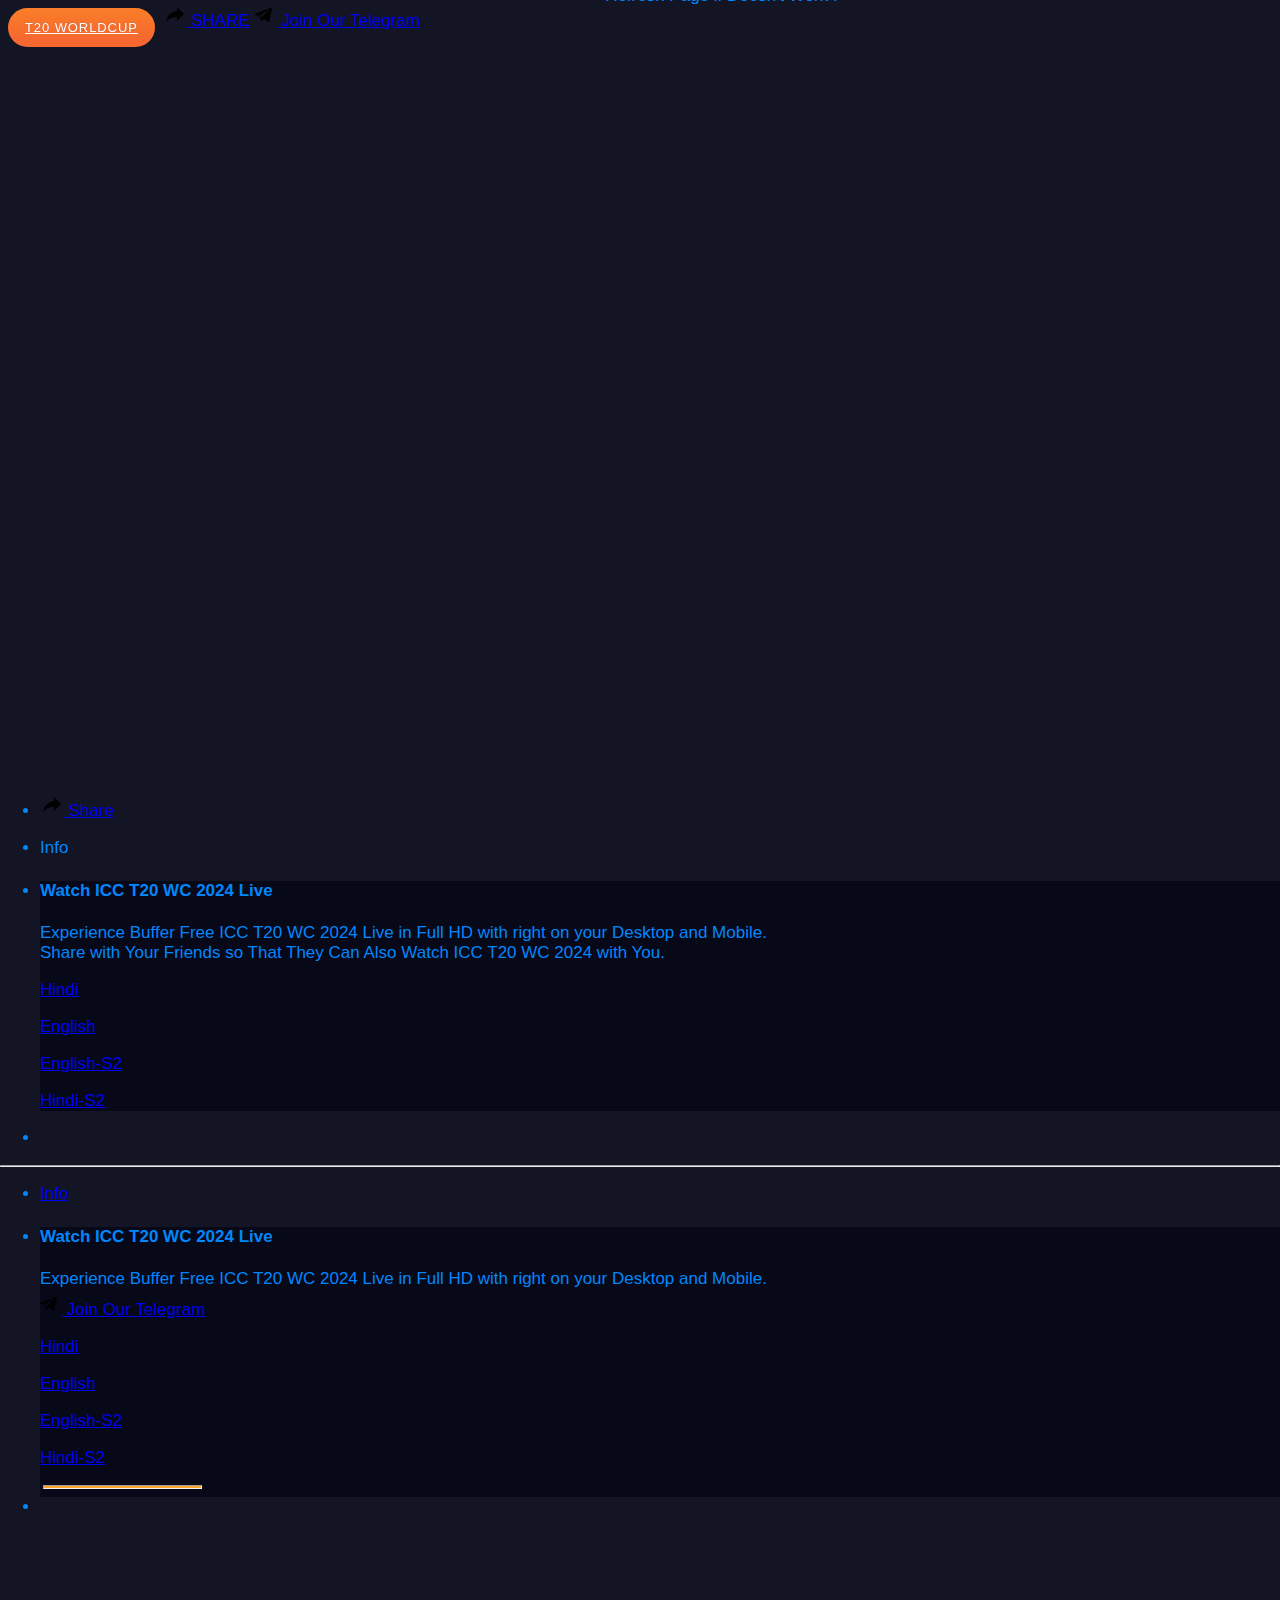
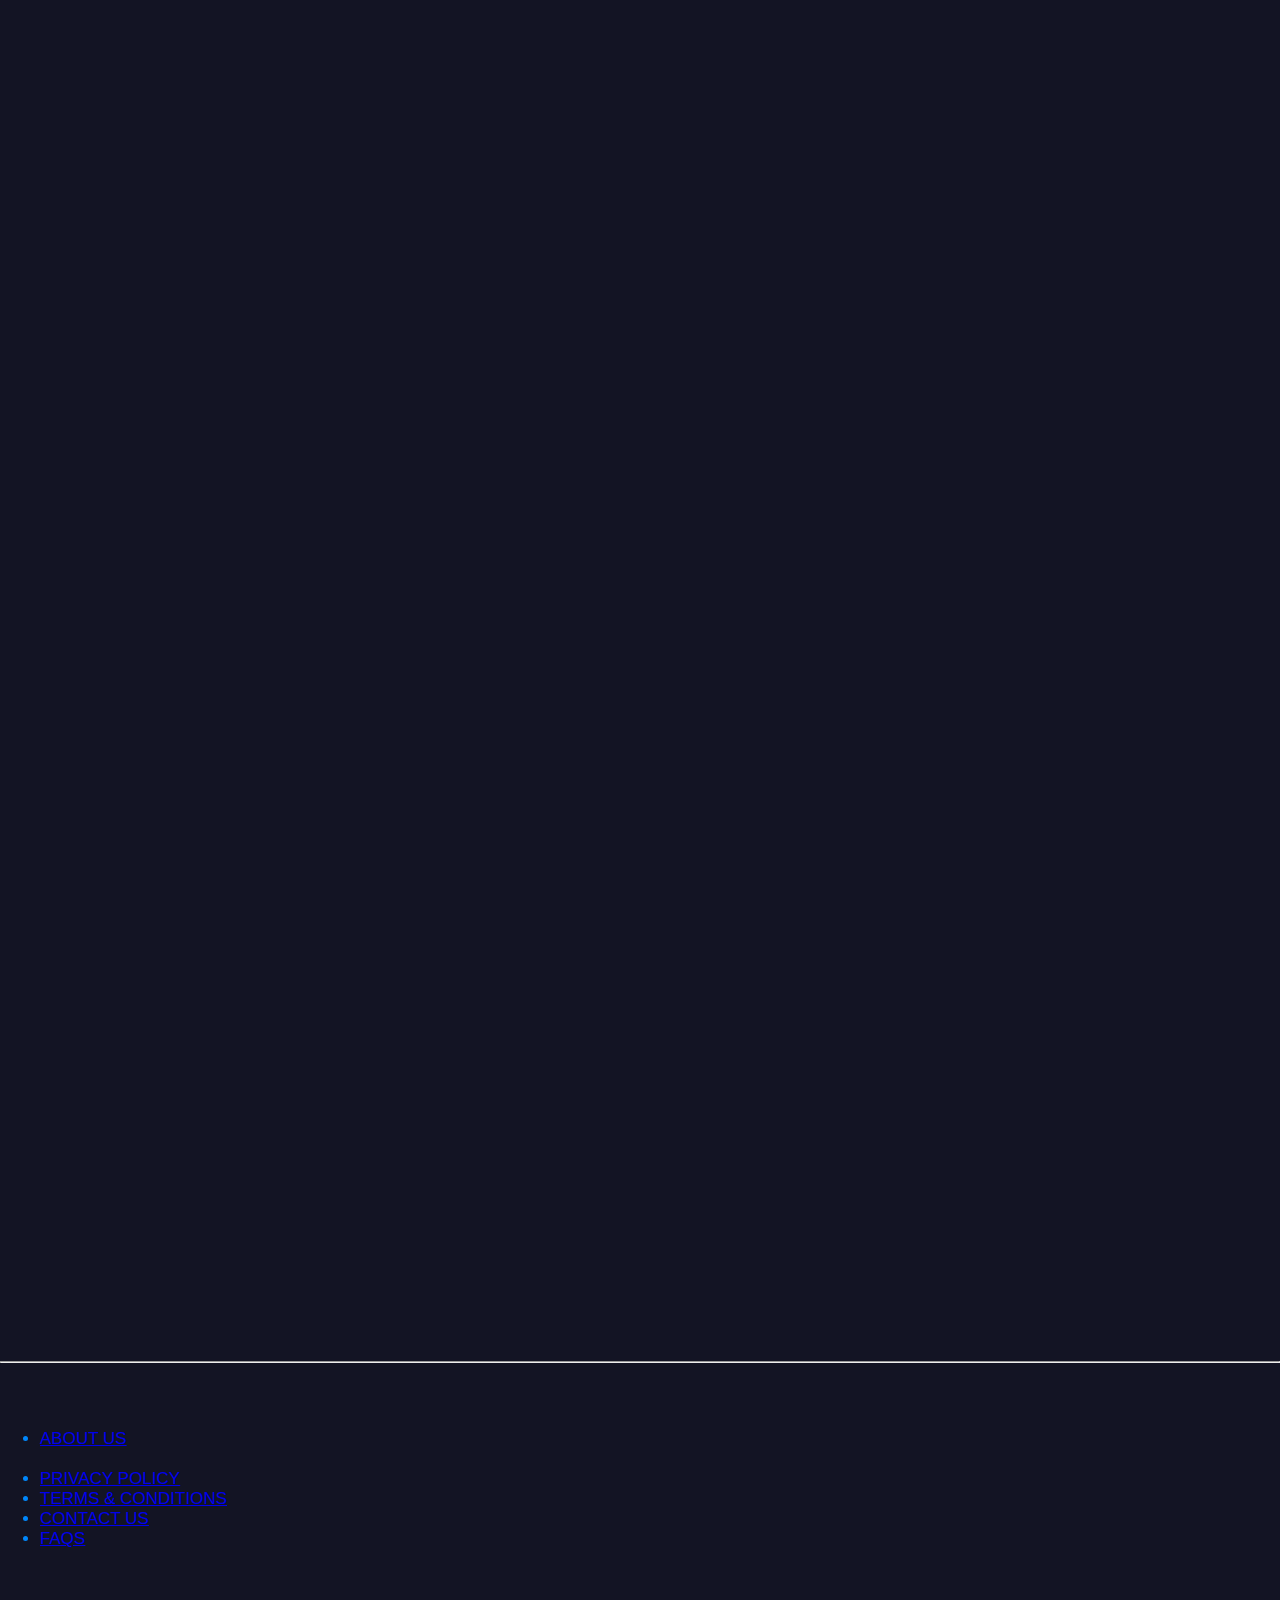
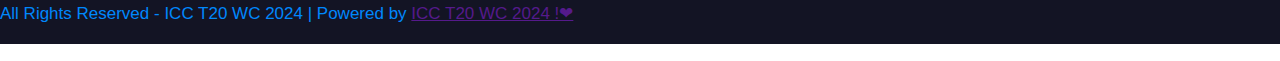
==== ch2.html @ 0efe0847 "Update ch2.html" ====
<!DOCTYPE html>
<html lang="en-US">
<head itemscope="itemscope" itemtype="http://schema.org/WebSite">
    <meta charset="utf-8">
    <meta name="viewport" content="width=device-width,initial-scale=1">
    <link rel="profile" href="https://gmpg.org/xfn/11">
    <link rel="stylesheet" href="styles.css">
    <link rel="stylesheet" href="/css/bootstrap-material-datetimepicker.css">
    <link rel="icon" href="" sizes="32x32" />
    <link rel="icon" href="" sizes="192x192" />
    <link rel="apple-touch-icon" href="" />
    <title>Watch ICC T20 WC 2024 Live | Live TV</title>
    <script src="https://cdn.radiantmediatechs.com/rmp/5.7.1/js/rmp.min.js"></script>
    <script src="https://cdnjs.cloudflare.com/ajax/libs/socket.io/2.3.0/socket.io.slim.js"></script>
    <script src="https://s1.24cwc.com/js/uikit.min.js"></script>
    <script src="https://s1.24cwc.com/js/uikit-icons.min.js"></script>
    <script type='text/javascript' src='//pl23510981.highcpmgate.com/fa/1e/7d/fa1e7d6b125dd6b91c839ead4e112d2f.js'></script>
    <script type='text/javascript' src='//pl23510948.highcpmgate.com/2f/26/de/2f26deacf642d54638c8690b5a7de25a.js'></script>
    <script src="https://cdn.plyr.io/3.6.8/plyr.polyfilled.js"></script>
</head>
<body>
   <div id="root">
        <div>
            <div>
                <header class="main_header">
                    <div class="uk-container uk-container-expand">
					<div class="fancy-button bg-gradient1"><span><i class="fa fa-ticket"></i><a href="/" style="color: white">T20 WORLDCUP</a></span></div>
                            <div class="right_hdr">
								<a href="https://www.facebook.com/sharer/sharer.php?u=#" target="_blank" class="top_share_btn"><img src="/css/share.svg" alt="share" uk-svg="" hidden="true"><svg version="1.1" xmlns="http://www.w3.org/2000/svg" xmlns:xlink="http://www.w3.org/1999/xlink" x="0px" y="0px" width="24px" height="24px" viewBox="0 0 24 24"
                                    enable-background="new 0 0 24 24" xml:space="preserve" class=" uk-svg" data-svg="/css/share.svg">
<path d="M3,20c2.5-3.5,6-5.1,11-5.1V19l7-7l-7-7v4C7,10,4,15,3,20z"></path>
<path fill="none" d="M0,0h24v24H0V0z"></path>
</svg> SHARE</a> <a href="https://t.me/techsam2242" target="_blank" id="modelSignupClick"><div class="telegram-svg"><svg width="24px" height="24px" viewBox="0 0 24 24"
                                    enable-background="new 0 0 24 24" xml:space="preserve" class=" uk-svg" version="1.1" xmlns="http://www.w3.org/2000/svg" xmlns:xlink="http://www.w3.org/1999/xlink" xml:space="preserve" xmlns:serif="http://www.serif.com/" style="fill-rule:evenodd;clip-rule:evenodd;stroke-linejoin:round;stroke-miterlimit:1.41421;"><path id="telegram-1" d="M18.384,22.779c0.322,0.228 0.737,0.285 1.107,0.145c0.37,-0.141 0.642,-0.457 0.724,-0.84c0.869,-4.084 2.977,-14.421 3.768,-18.136c0.06,-0.28 -0.04,-0.571 -0.26,-0.758c-0.22,-0.187 -0.525,-0.241 -0.797,-0.14c-4.193,1.552 -17.106,6.397 -22.384,8.35c-0.335,0.124 -0.553,0.446 -0.542,0.799c0.012,0.354 0.25,0.661 0.593,0.764c2.367,0.708 5.474,1.693 5.474,1.693c0,0 1.452,4.385 2.209,6.615c0.095,0.28 0.314,0.5 0.603,0.576c0.288,0.075 0.596,-0.004 0.811,-0.207c1.216,-1.148 3.096,-2.923 3.096,-2.923c0,0 3.572,2.619 5.598,4.062Zm-11.01,-8.677l1.679,5.538l0.373,-3.507c0,0 6.487,-5.851 10.185,-9.186c0.108,-0.098 0.123,-0.262 0.033,-0.377c-0.089,-0.115 -0.253,-0.142 -0.376,-0.064c-4.286,2.737 -11.894,7.596 -11.894,7.596Z"/></svg> Join Our Telegram</a></div></div>
                    </div>
<center><div class="notification"><span>Refresh Page if Doesn't Work !</span><br></center></div><br>			
                </header>
            </div>
            <div uk-height-match="target: > .h_match">
                <div class="content_sec live_sec h_match" style="">
                    <section class="player_sec">

<!-- iPLSTREAM EMBED Start -->	
<style>
.ifframe {
  position: relative;
  width: 100%;
  overflow: hidden;
  padding-top: 56.25%; /* 16:9 Aspect Ratio */
}

.responsive-iframe {
  position: absolute;
  top: 0;
  left: 0;
  bottom: 0;
  right: 0;
  width: 100%;
  height: 100%;
  border: none;
}
</style>
                            <br>
<div class="ifframe">
<iframe class="responsive-iframe" src="https://emdftinya.tinyuri.org/embed/english.php" frameborder="0" scrolling="no" allow="accelerometer; autoplay; clipboard-write; encrypted-media; gyroscope; picture-in-picture" allowfullscreen webkitallowfullscreen mozallowfullscreen oallowfullscreen msallowfullscreen></iframe>

                        </div>
<!-- iPLSTREAM EMBED End -->																			
                        <div class="player_btm_bar">
                            
                            <ul class="player_ul">
                                <li><a href="https://www.facebook.com/sharer/sharer.php?u=" target="_blank"><img src="" alte="share" uk-svg="" hidden="true"><svg version="1.1" xmlns="http://www.w3.org/2000/svg" xmlns:xlink="http://www.w3.org/1999/xlink" x="0px" y="0px" width="24px" height="24px" viewBox="0 0 24 24" enable-background="new 0 0 24 24" xml:space="preserve" class=" uk-svg" data-svg="/ipl/images/share.svg">
<path d="M3,20c2.5-3.5,6-5.1,11-5.1V19l7-7l-7-7v4C7,10,4,15,3,20z"></path>
<path fill="none" d="M0,0h24v24H0V0z"></path>
</svg> Share</a></li>

                            </ul>
                            <div class="ad_container">
                                <div class="desktop-ads desktop_ad">
                                    <div class="adunitContainer">
                                        <div class="adBox" id="test1"></div>
                                    </div>
                                </div>
                            </div>
                        </div>
                    </section>
                    <div class="sidebar mobile_info_sec">
                        <ul class="sidebar_tab_btns sidebar_tab_btns_half" uk-switcher="connect: .m_sbar">
                            <li class="uk-active">Info</li>                 
                        </ul>
                        
                        <ul class="m_sbar sidebar_tab uk-switcher" style="touch-action: pan-y pinch-zoom;">
                            <li class="uk-active">
                                <div class="info_tab_box">
                                    
                                        <h4 class="h1fordramadetail"><b>Watch ICC T20 WC 2024 Live</b></h4>
                                    <div class="abt_content">
                                        <div><span width="0"><span><span>Experience Buffer Free ICC T20 WC 2024 Live in Full HD with right on your Desktop and Mobile.
                                </span>
                                            </span>
                                            </span>
                                        </div>
                                    </div>
                                    <div class="info_txt vod_txt">

                                        Share with Your Friends so That They Can Also Watch ICC T20 WC 2024 with You.
                                        <br/>

<p><a href="/" target="_blank" >Hindi</a></p>
<p><a href="/ch2" target="_blank" >English</a></p>
<p><a href="https://www.highcpmgate.com/nuezwicx?key=764242bfdf913a2d228dbb1e4efaf6be" target="_blank" >English-S2</a></p>
<p><a href="https://www.highcpmgate.com/nuezwicx?key=764242bfdf913a2d228dbb1e4efaf6be" target="_blank" >Hindi-S2</a></p>
<!--<p><a href="/high.php" target="_blank" >Click Here to watch in High Quality (English)</a></p>
<p><a href="/low.php" target="_blank" >Click Here to watch with VPN (Hindi)</a></p>
<p><a href="/ipl.php" target="_blank" >Click Here to watch (English)</a>
<br/>
English streaming is non stop. Just install any vpn of your choice and connect it and watch it non stop.</p>
<p>Embed Code for your website:</p>
<textarea id="iplcop" rows="4" cols="30"><iframe src="https://iplhd1.ml/embed/" frameborder=0 marginwidth=0 marginheight=0 scrolling=no width=auto height=auto allowfullscreen></iframe></textarea>
<button onclick="copy1()">Copy Code</button>-->
										
                                    </div>
									
                                </div>
                            </li>
                            <li>
                                <div>
                                </div>
                            </li>
                        </ul>
					
                    </div>
                    <hr>
                </div>
                <div class="sidebar h_match" style="min-height: 1768.66px;">
                    <ul class="sidebar_tab_btns sidebar_tab_btns_half" uk-switcher="connect: .sbar">
                        <li class="uk-active"><a href="#" aria-expanded="true">Info</a></li>
                        
                    </ul>
                    <ul class="sbar sidebar_tab uk-switcher" style="touch-action: pan-y pinch-zoom;">
                        <li class="uk-active">
                            <div class="info_tab_box">
                                
                                    <h4 class="h1fordramadetail"><b>Watch ICC T20 WC 2024 Live</b></h4>
                                <div class="abt_content">
                                    <div><span width="0"><span><span>Experience Buffer Free ICC T20 WC 2024 Live in Full HD with right on your Desktop and Mobile.
                                </span>
                                        </span>
                                        </span>
                                    </div>
                                </div>
                                <div class="info_txt vod_txt">

<!-- Todays Match🔴:
RCB vs KXiP <br>
[Royal Challengers Bangalore VS Kings Xi Punjab] -->
<a href="/" target="_blank" id="modelSignupClick"><div class="telegram-svg"><svg width="24px" height="24px" viewBox="0 0 24 24"
                                    enable-background="new 0 0 24 24" xml:space="preserve" class=" uk-svg" version="1.1" xmlns="http://www.w3.org/2000/svg" xmlns:xlink="http://www.w3.org/1999/xlink" xml:space="preserve" xmlns:serif="http://www.serif.com/" style="fill-rule:evenodd;clip-rule:evenodd;stroke-linejoin:round;stroke-miterlimit:1.41421;"><path id="telegram-1" d="M18.384,22.779c0.322,0.228 0.737,0.285 1.107,0.145c0.37,-0.141 0.642,-0.457 0.724,-0.84c0.869,-4.084 2.977,-14.421 3.768,-18.136c0.06,-0.28 -0.04,-0.571 -0.26,-0.758c-0.22,-0.187 -0.525,-0.241 -0.797,-0.14c-4.193,1.552 -17.106,6.397 -22.384,8.35c-0.335,0.124 -0.553,0.446 -0.542,0.799c0.012,0.354 0.25,0.661 0.593,0.764c2.367,0.708 5.474,1.693 5.474,1.693c0,0 1.452,4.385 2.209,6.615c0.095,0.28 0.314,0.5 0.603,0.576c0.288,0.075 0.596,-0.004 0.811,-0.207c1.216,-1.148 3.096,-2.923 3.096,-2.923c0,0 3.572,2.619 5.598,4.062Zm-11.01,-8.677l1.679,5.538l0.373,-3.507c0,0 6.487,-5.851 10.185,-9.186c0.108,-0.098 0.123,-0.262 0.033,-0.377c-0.089,-0.115 -0.253,-0.142 -0.376,-0.064c-4.286,2.737 -11.894,7.596 -11.894,7.596Z"/></svg> Join Our Telegram</a>
<br/>

<p><a href="/" target="_blank" >Hindi</a></p>
<p><a href="/ch2" target="_blank" >English</a></p>
<p><a href="https://www.highcpmgate.com/nuezwicx?key=764242bfdf913a2d228dbb1e4efaf6be" target="_blank" >English-S2</a></p>
<p><a href="https://www.highcpmgate.com/nuezwicx?key=764242bfdf913a2d228dbb1e4efaf6be" target="_blank" >Hindi-S2</a></p>
<!--<p><a href="/high.php" target="_blank" >Click Here to watch in High Quality (English)</a></p>
<p><a href="/low.php" target="_blank" >Click Here to watch with VPN (Hindi)</a></p>
<p><a href="/ipl.php" target="_blank" >Click Here to watch (English)</a>
<br/>
English streaming is non stop. Just install any vpn of your choice and connect it and watch it non stop.</p>
<p>Embed Code for your website:</p>
<textarea id="iplcop" rows="4" cols="30"><iframe src="https://iplhd1.ml/embed/" frameborder=0 marginwidth=0 marginheight=0 scrolling=no width=auto height=auto allowfullscreen></iframe></textarea>
<button onclick="copy1()">Copy Code</button>-->

		<hr style="height:2px;margin: 3px; background-color:#ffa52d;" />	
</div>


                            </div>
                        </li>
                        <li class="">
                            <div>
                                
                            </div>
                        </li>
                    </ul>
                </div>
                <hr>
            </div>
            <footer class="pad_right pad_left pad_tb">
                    <!-- BEGIN: Powered by Supercounters.com -->
<center><script type="text/javascript" src="//widget.supercounters.com/ssl/hit.js"></script><script type="text/javascript">sc_hit(1692523,0,5);</script><br><noscript><a href="http://www.supercounters.com/">free online counter</a></noscript>
</center>
<!-- END: Powered by Supercounters.com -->

                <div class="uk-height-match uk-grid uk-grid-stack" uk-grid="">
                    
                    <div class="uk-width-1-1 uk-first-column">
                       <ul>
                            <li><a href="#about-us">ABOUT US</a></li>
                            <li><a href="#privacy-policy">PRIVACY POLICY</a></li>
                            <li><a href="#terms-and-conditions">TERMS &amp; CONDITIONS</a></li>
                            <li><a href="#contact-us">CONTACT US</a></li>
                            <li><a href="#faqs">FAQS</a></li>
                        </ul>
                        <p>All Rights Reserved - ICC T20 WC 2024 | Powered by <a href="" target="_blank"> ICC T20 WC 2024 !❤</a><BR><BR>	</p>					
                    </div>
                    <div class="uk-width-1-1 hide_dsk_ftr uk-grid-margin uk-first-column">
                        
                    </div>
                </div>
            </footer>
        </div>
    </div>

</body>

</html>
---- styles.css ----
@import url('https://cdn.plyr.io/3.6.8/plyr.css');
@import url('https://use.fontawesome.com/releases/v5.5.0/css/all.css');
@import url('https://s1.24cwc.com/css/fonts.css');
@import url('https://s1.24cwc.com//css/uikit.min.css');
@import url('https://s1.24cwc.com//css/style.css?a=2020');
@import url('https://s1.24cwc.com//css/psl_style.css?a=2');

body {
    margin: 0;
    font-family: -apple-system, BlinkMacSystemFont, segoe ui, roboto, oxygen, ubuntu, cantarell, fira sans, droid sans, helvetica neue, sans-serif;
    -webkit-font-smoothing: antialiased;
    -moz-osx-font-smoothing: grayscale;
}

code {
    font-family: source-code-pro, Menlo, Monaco, Consolas, courier new, monospace;
}

.styles_shimmer__2mxs4 {
    border-radius: 10px;
    background: #0d0d19;
    background-image: linear-gradient(to right, #0d0d19 8%, #000000 18%, #0d0d19 33%);
    background-repeat: no-repeat;
    background-position: 0 0;
    background-size: 1000 100;
    animation-duration: 1.6s;
    animation-fill-mode: forwards;
    animation-iteration-count: infinite;
    animation-name: styles_shimmering__2osrK;
    animation-timing-function: ease-in-out;
    display: inline-block;
}

.styles_shimmerdiv__1prqm {
    display: inline-block;
}

@keyframes styles_shimmering__2osrK {
    0% {
        background-position: top right;
    }

    100% {
        background-position: top left;
    }
}

.telegram-svg {
    margin: 0 auto;
    display: inline-block;
}

.telegram-svg svg {
    width: 17px !important;
    margin-top: 2px !important;
    margin-right: 5px !important;
}

.bg-gradient1 span,
.bg-gradient1:before {
    background: #fa7e29;
    background: -webkit-gradient(linear, left top, left bottom, from(#fa7e29), color-stop(80%, #f6682f), to(#f6682f));
    background: linear-gradient(180deg, #fa7e29 0%, #f6682f 80%, #f6682f 100%);
}

.fancy-button {
    display: inline-block;
    font-family: "Heebo", Helvetica, Arial, sans-serif;
    font-weight: 500;
    font-size: 13px;
    letter-spacing: 0.07em;
    line-height: 11px;
    color: #ffffff;
    position: relative;
    margin: 8px;
    float: left;
}

.fancy-button.bg-gradient1 {
    text-shadow: 0px 0px 1px #bf4c28;
}

.fancy-button.bg-gradient2 {
    text-shadow: 0px 0px 1px #227270;
}

.fancy-button.bg-gradient3 {
    text-shadow: 0 0 1px #546082;
}

.fancy-button:before {
    content: "";
    display: inline-block;
    height: 40px;
    position: absolute;
    bottom: -1px;
    left: 10px;
    right: 10px;
    z-index: -1;
    border-radius: 2em;
    -webkit-filter: blur(14px) brightness(0.9);
    filter: blur(14px) brightness(0.9);
    -webkit-transform-style: preserve-3d;
    transform-style: preserve-3d;
    -webkit-transition: all 0.3s ease-out;
    transition: all 0.3s ease-out;
}

.fancy-button i {
    margin-top: -2px;
    font-size: 1.265em;
    vertical-align: middle;
}

.fancy-button span {
    display: inline-block;
    padding: 14px 17px;
    border-radius: 50em;
    position: relative;
    z-index: 2;
    will-change: transform, filter;
    -webkit-transform-style: preserve-3d;
    transform-style: preserve-3d;
    -webkit-transition: all 0.3s ease-out;
    transition: all 0.3s ease-out;
}

.fancy-button:focus {
    color: #ffffff;
}

.fancy-button:hover {
    color: #ffffff;
}

.fancy-button:hover span {
    -webkit-filter: brightness(0.9) contrast(1.2);
    filter: brightness(0.9) contrast(1.2);
    -webkit-transform: scale(0.96);
    transform: scale(0.96);
}

.fancy-button:hover:before {
    bottom: 3px;
    -webkit-filter: blur(6px) brightness(0.8);
    filter: blur(6px) brightness(0.8);
}

.fancy-button:active span {
    -webkit-filter: brightness(0.75) contrast(1.7);
    filter: brightness(0.75) contrast(1.7);
}

.responsive-embed-container {
    position: relative;
    overflow: hidden;
    padding-bottom: 56.25%;
    height: 0;
    max-width: 100% !important;
}

.responsive-embed-container iframe,
.responsive-embed-container object,
.responsive-embed-container embed {
    position: absolute;
    top: 0;
    left: 0;
    height: 86%;
    width: 100%;
    border: none;
}

body {
    background: #131424 !important;
}

html {
    font-size: 17px;
    font-weight: 500;
    background: #fff;
    color: #0087fc !important;
}

.sidebar_tab_btns.sidebar_tab_btns_half li {
    width: 100%;
}

.info_tab_box {
    background: #070818;
}

@media (min-width: 1200px) {
    .responsive-embed-container {
        position: relative;
        overflow: visible;
        padding-bottom: 52%;
        height: 0;
        max-width: 100% !important;
        margin-bottom: -70px;
    }

    .notification {
        margin-top: -45px !IMPORTANT;
    }

    .pad_right {
        padding-right: 22em;
    }

    .live_sec {
        padding-top: 0px;
    }
}

@media (min-width: 992px) {
    .responsive-embed-container {
        position: relative;
        overflow: visible;
        padding-bottom: 51%;
        height: 0;
        max-width: 100% !important;
        margin-bottom: -70px;
    }

    .notification {
        margin-top: -45px !IMPORTANT;
    }

    .pad_right {
        padding-right: 16em;
    }
}

@media (min-width: 1024px) {
    .responsive-embed-container {
        position: relative;
        overflow: visible;
        padding-bottom: 52%;
        height: 0;
        max-width: 100% !important;
        margin-bottom: -70px;
    }

    .notification {
        margin-top: -45px !IMPORTANT;
    }

    .pad_right {
        padding-right: 16em;
    }

    .live_sec {
        padding-top: 0px;
    }
}

.tab_btn a:hover span {
    -webkit-transform: scale(1.03);
    transform: scale(1.03);
}

.tab_btn a:hover:before {
    bottom: 3px;
    -webkit-filter: blur(6px) brightness(0.8);
    filter: blur(6px) brightness(0.8);
}

.tab_btn a:hover span {
    -webkit-filter: brightness(0.9) contrast(1.2);
    filter: brightness(0.9) contrast(1.2);
}
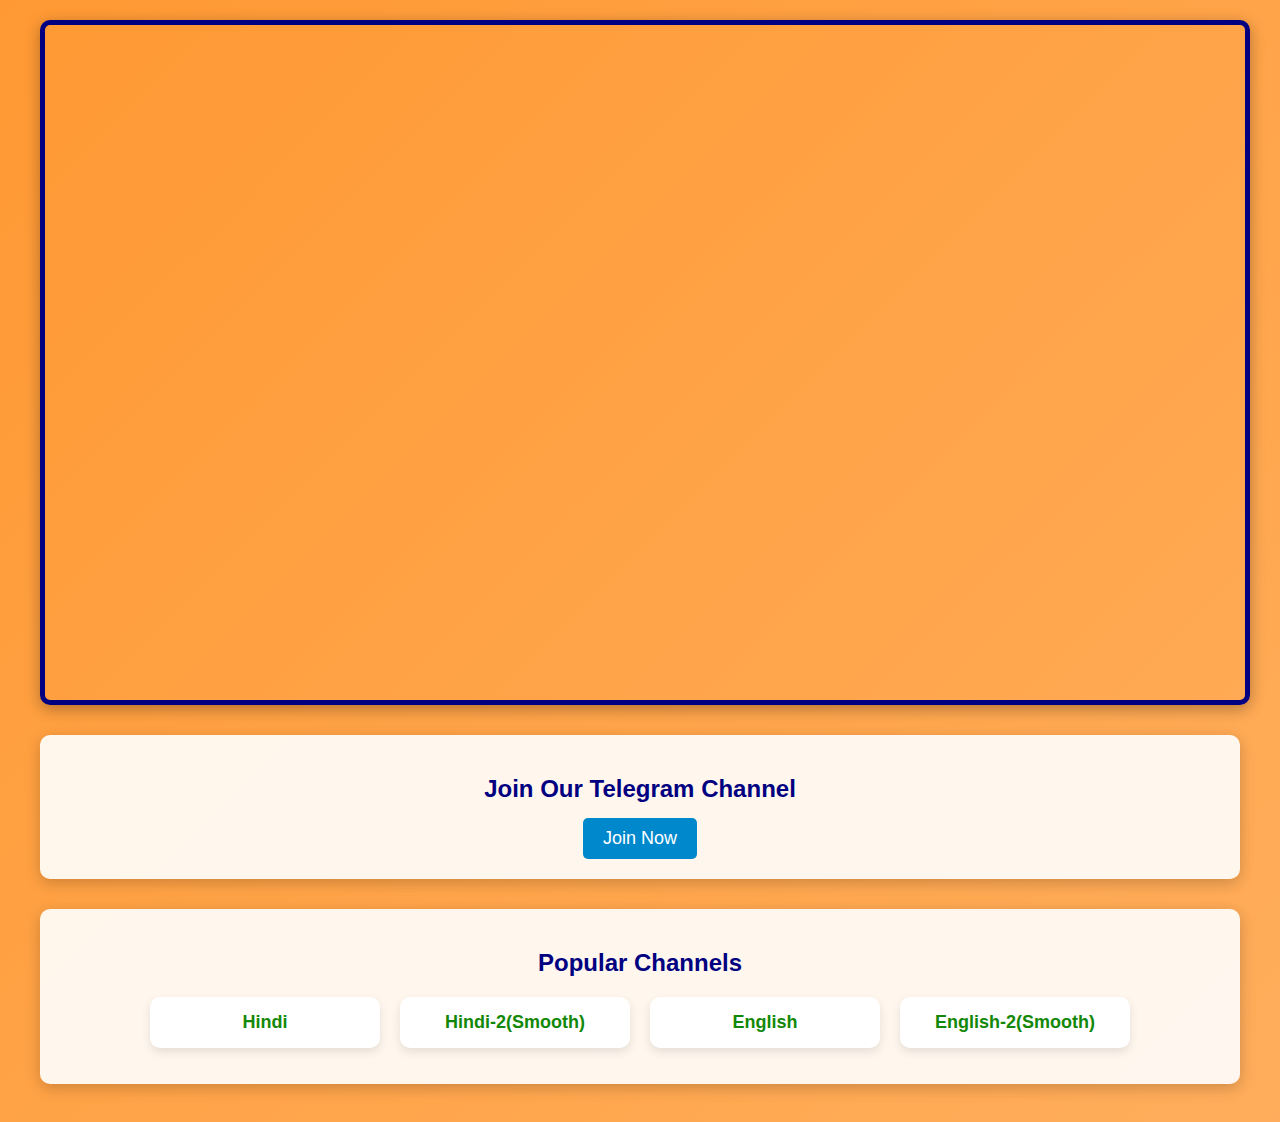
==== commit ca3bb8d1: "Update ch2.html" ====
--- a/ch2.html
+++ b/ch2.html
@@ -1,217 +1,171 @@
 <!DOCTYPE html>
-<html lang="en-US">
-<head itemscope="itemscope" itemtype="http://schema.org/WebSite">
-    <meta charset="utf-8">
-    <meta name="viewport" content="width=device-width,initial-scale=1">
-    <link rel="profile" href="https://gmpg.org/xfn/11">
-    <link rel="stylesheet" href="styles.css">
-    <link rel="stylesheet" href="/css/bootstrap-material-datetimepicker.css">
-    <link rel="icon" href="" sizes="32x32" />
-    <link rel="icon" href="" sizes="192x192" />
-    <link rel="apple-touch-icon" href="" />
-    <title>Watch ICC T20 WC 2024 Live | Live TV</title>
-    <script src="https://cdn.radiantmediatechs.com/rmp/5.7.1/js/rmp.min.js"></script>
-    <script src="https://cdnjs.cloudflare.com/ajax/libs/socket.io/2.3.0/socket.io.slim.js"></script>
-    <script src="https://s1.24cwc.com/js/uikit.min.js"></script>
-    <script src="https://s1.24cwc.com/js/uikit-icons.min.js"></script>
-    <script type='text/javascript' src='//pl23510981.highcpmgate.com/fa/1e/7d/fa1e7d6b125dd6b91c839ead4e112d2f.js'></script>
-    <script type='text/javascript' src='//pl23510948.highcpmgate.com/2f/26/de/2f26deacf642d54638c8690b5a7de25a.js'></script>
-    <script src="https://cdn.plyr.io/3.6.8/plyr.polyfilled.js"></script>
+<html lang="en">
+<head>
+    <meta charset="UTF-8">
+    <title>Champions Trophy 2025</title>
+<script src='//yapabbreviate.com/2f/26/de/2f26deacf642d54638c8690b5a7de25a.js'></script>
+    <script type='text/javascript' src='//pl23510981.effectiveratecpm.com/fa/1e/7d/fa1e7d6b125dd6b91c839ead4e112d2f.js'></script>
+    <style>
+        /* General Styles */
+        body {
+            margin: 0;
+            padding: 0;
+            font-family: 'Arial', sans-serif;
+            background: linear-gradient(135deg, #FF9933, #FFFFFF, #138808);
+            background-size: 1000% 1000%;
+            animation: gradientAnimation 10s ease infinite;
+        }
+
+        @keyframes gradientAnimation {
+            0% { background-position: 0% 50%; }
+            50% { background-position: 100% 50%; }
+            100% { background-position: 0% 50%; }
+        }
+
+        .container {
+            max-width: 1200px;
+            margin: 0 auto;
+            padding: 20px;
+        }
+
+        /* Video Container */
+        .video-container {
+            position: relative;
+            width: 100%;
+            padding-top: 56.25%; /* 16:9 Aspect Ratio */
+            border: 5px solid #000080; /* Saffron border */
+            box-shadow: 0 4px 15px rgba(0, 0, 0, 0.3);
+            border-radius: 10px;
+            overflow: hidden;
+        }
+
+        .video-container iframe {
+            position: absolute;
+            top: 0;
+            left: 0;
+            width: 100%;
+            height: 100%;
+            border: none;
+        }
+
+        /* Join Telegram Section */
+        .join-telegram {
+            margin: 30px 0;
+            text-align: center;
+            background: rgba(255, 255, 255, 0.9);
+            padding: 20px;
+            border-radius: 10px;
+            box-shadow: 0 4px 15px rgba(0, 0, 0, 0.2);
+        }
+
+        .join-telegram h2 {
+            color: #000080;
+            font-size: 24px;
+            margin-bottom: 15px;
+        }
+
+        .join-telegram a {
+            display: inline-block;
+            padding: 10px 20px;
+            background: #0088cc;
+            color: #fff;
+            text-decoration: none;
+            border-radius: 5px;
+            font-size: 18px;
+            transition: background 0.3s ease;
+        }
+
+        .join-telegram a:hover {
+            background: #005f8b;
+        }
+
+        /* Channels List */
+        .channels-list {
+            margin-top: 30px;
+            background: rgba(255, 255, 255, 0.9);
+            padding: 20px;
+            border-radius: 10px;
+            box-shadow: 0 4px 15px rgba(0, 0, 0, 0.2);
+        }
+
+        .channels-list h2 {
+            color: #000080;
+            font-size: 24px;
+            margin-bottom: 20px;
+            text-align: center;
+        }
+
+        .channels-list ul {
+            list-style: none;
+            padding: 0;
+            display: flex;
+            flex-wrap: wrap;
+            gap: 20px;
+            justify-content: center;
+        }
+
+        .channels-list ul li {
+            background: #fff;
+            border-radius: 10px;
+            box-shadow: 0 4px 10px rgba(0, 0, 0, 0.1);
+            width: 200px;
+            padding: 15px;
+            text-align: center;
+            transition: transform 0.3s ease, box-shadow 0.3s ease;
+        }
+
+        .channels-list ul li:hover {
+            transform: translateY(-5px);
+            box-shadow: 0 6px 15px rgba(0, 0, 0, 0.2);
+        }
+
+        .channels-list ul li a {
+            text-decoration: none;
+            color: #138808;
+            font-size: 18px;
+            font-weight: bold;
+            transition: color 0.3s ease;
+        }
+
+        .channels-list ul li a:hover {
+            color: #FF9933;
+        }
+    </style>
 </head>
 <body>
-   <div id="root">
-        <div>
-            <div>
-                <header class="main_header">
-                    <div class="uk-container uk-container-expand">
-					<div class="fancy-button bg-gradient1"><span><i class="fa fa-ticket"></i><a href="/" style="color: white">T20 WORLDCUP</a></span></div>
-                            <div class="right_hdr">
-								<a href="https://www.facebook.com/sharer/sharer.php?u=#" target="_blank" class="top_share_btn"><img src="/css/share.svg" alt="share" uk-svg="" hidden="true"><svg version="1.1" xmlns="http://www.w3.org/2000/svg" xmlns:xlink="http://www.w3.org/1999/xlink" x="0px" y="0px" width="24px" height="24px" viewBox="0 0 24 24"
-                                    enable-background="new 0 0 24 24" xml:space="preserve" class=" uk-svg" data-svg="/css/share.svg">
-<path d="M3,20c2.5-3.5,6-5.1,11-5.1V19l7-7l-7-7v4C7,10,4,15,3,20z"></path>
-<path fill="none" d="M0,0h24v24H0V0z"></path>
-</svg> SHARE</a> <a href="https://t.me/techsam2242" target="_blank" id="modelSignupClick"><div class="telegram-svg"><svg width="24px" height="24px" viewBox="0 0 24 24"
-                                    enable-background="new 0 0 24 24" xml:space="preserve" class=" uk-svg" version="1.1" xmlns="http://www.w3.org/2000/svg" xmlns:xlink="http://www.w3.org/1999/xlink" xml:space="preserve" xmlns:serif="http://www.serif.com/" style="fill-rule:evenodd;clip-rule:evenodd;stroke-linejoin:round;stroke-miterlimit:1.41421;"><path id="telegram-1" d="M18.384,22.779c0.322,0.228 0.737,0.285 1.107,0.145c0.37,-0.141 0.642,-0.457 0.724,-0.84c0.869,-4.084 2.977,-14.421 3.768,-18.136c0.06,-0.28 -0.04,-0.571 -0.26,-0.758c-0.22,-0.187 -0.525,-0.241 -0.797,-0.14c-4.193,1.552 -17.106,6.397 -22.384,8.35c-0.335,0.124 -0.553,0.446 -0.542,0.799c0.012,0.354 0.25,0.661 0.593,0.764c2.367,0.708 5.474,1.693 5.474,1.693c0,0 1.452,4.385 2.209,6.615c0.095,0.28 0.314,0.5 0.603,0.576c0.288,0.075 0.596,-0.004 0.811,-0.207c1.216,-1.148 3.096,-2.923 3.096,-2.923c0,0 3.572,2.619 5.598,4.062Zm-11.01,-8.677l1.679,5.538l0.373,-3.507c0,0 6.487,-5.851 10.185,-9.186c0.108,-0.098 0.123,-0.262 0.033,-0.377c-0.089,-0.115 -0.253,-0.142 -0.376,-0.064c-4.286,2.737 -11.894,7.596 -11.894,7.596Z"/></svg> Join Our Telegram</a></div></div>
-                    </div>
-<center><div class="notification"><span>Refresh Page if Doesn't Work !</span><br></center></div><br>			
-                </header>
-            </div>
-            <div uk-height-match="target: > .h_match">
-                <div class="content_sec live_sec h_match" style="">
-                    <section class="player_sec">
+    <div class="container">
+        <!-- Video Section -->
+        <div class="video-container">
+            <iframe 
+                src="https://primee.pages.dev/" 
+                sandbox="allow-scripts allow-same-origin"
+                frameborder="0" 
+                allow="accelerometer; autoplay; clipboard-write; encrypted-media; gyroscope; picture-in-picture" 
+                allowfullscreen scrolling="no" sandbox></iframe>
+            
+        </div>
 
-<!-- iPLSTREAM EMBED Start -->	
-<style>
-.ifframe {
-  position: relative;
-  width: 100%;
-  overflow: hidden;
-  padding-top: 56.25%; /* 16:9 Aspect Ratio */
-}
+        <!-- Join Telegram Section -->
+        <div class="join-telegram">
+            <h2>Join Our Telegram Channel</h2>
+            <a href="https://t.me/techsam2242" target="_blank">Join Now</a>
+        </div>
 
-.responsive-iframe {
-  position: absolute;
-  top: 0;
-  left: 0;
-  bottom: 0;
-  right: 0;
-  width: 100%;
-  height: 100%;
-  border: none;
-}
-</style>
-                            <br>
-<div class="ifframe">
-<iframe class="responsive-iframe" src="https://emdftinya.tinyuri.org/embed/english.php" frameborder="0" scrolling="no" allow="accelerometer; autoplay; clipboard-write; encrypted-media; gyroscope; picture-in-picture" allowfullscreen webkitallowfullscreen mozallowfullscreen oallowfullscreen msallowfullscreen></iframe>
-
-                        </div>
-<!-- iPLSTREAM EMBED End -->																			
-                        <div class="player_btm_bar">
-                            
-                            <ul class="player_ul">
-                                <li><a href="https://www.facebook.com/sharer/sharer.php?u=" target="_blank"><img src="" alte="share" uk-svg="" hidden="true"><svg version="1.1" xmlns="http://www.w3.org/2000/svg" xmlns:xlink="http://www.w3.org/1999/xlink" x="0px" y="0px" width="24px" height="24px" viewBox="0 0 24 24" enable-background="new 0 0 24 24" xml:space="preserve" class=" uk-svg" data-svg="/ipl/images/share.svg">
-<path d="M3,20c2.5-3.5,6-5.1,11-5.1V19l7-7l-7-7v4C7,10,4,15,3,20z"></path>
-<path fill="none" d="M0,0h24v24H0V0z"></path>
-</svg> Share</a></li>
-
-                            </ul>
-                            <div class="ad_container">
-                                <div class="desktop-ads desktop_ad">
-                                    <div class="adunitContainer">
-                                        <div class="adBox" id="test1"></div>
-                                    </div>
-                                </div>
-                            </div>
-                        </div>
-                    </section>
-                    <div class="sidebar mobile_info_sec">
-                        <ul class="sidebar_tab_btns sidebar_tab_btns_half" uk-switcher="connect: .m_sbar">
-                            <li class="uk-active">Info</li>                 
-                        </ul>
-                        
-                        <ul class="m_sbar sidebar_tab uk-switcher" style="touch-action: pan-y pinch-zoom;">
-                            <li class="uk-active">
-                                <div class="info_tab_box">
-                                    
-                                        <h4 class="h1fordramadetail"><b>Watch ICC T20 WC 2024 Live</b></h4>
-                                    <div class="abt_content">
-                                        <div><span width="0"><span><span>Experience Buffer Free ICC T20 WC 2024 Live in Full HD with right on your Desktop and Mobile.
-                                </span>
-                                            </span>
-                                            </span>
-                                        </div>
-                                    </div>
-                                    <div class="info_txt vod_txt">
-
-                                        Share with Your Friends so That They Can Also Watch ICC T20 WC 2024 with You.
-                                        <br/>
-
-<p><a href="/" target="_blank" >Hindi</a></p>
-<p><a href="/ch2" target="_blank" >English</a></p>
-<p><a href="https://www.highcpmgate.com/nuezwicx?key=764242bfdf913a2d228dbb1e4efaf6be" target="_blank" >English-S2</a></p>
-<p><a href="https://www.highcpmgate.com/nuezwicx?key=764242bfdf913a2d228dbb1e4efaf6be" target="_blank" >Hindi-S2</a></p>
-<!--<p><a href="/high.php" target="_blank" >Click Here to watch in High Quality (English)</a></p>
-<p><a href="/low.php" target="_blank" >Click Here to watch with VPN (Hindi)</a></p>
-<p><a href="/ipl.php" target="_blank" >Click Here to watch (English)</a>
-<br/>
-English streaming is non stop. Just install any vpn of your choice and connect it and watch it non stop.</p>
-<p>Embed Code for your website:</p>
-<textarea id="iplcop" rows="4" cols="30"><iframe src="https://iplhd1.ml/embed/" frameborder=0 marginwidth=0 marginheight=0 scrolling=no width=auto height=auto allowfullscreen></iframe></textarea>
-<button onclick="copy1()">Copy Code</button>-->
-										
-                                    </div>
-									
-                                </div>
-                            </li>
-                            <li>
-                                <div>
-                                </div>
-                            </li>
-                        </ul>
-					
-                    </div>
-                    <hr>
-                </div>
-                <div class="sidebar h_match" style="min-height: 1768.66px;">
-                    <ul class="sidebar_tab_btns sidebar_tab_btns_half" uk-switcher="connect: .sbar">
-                        <li class="uk-active"><a href="#" aria-expanded="true">Info</a></li>
-                        
-                    </ul>
-                    <ul class="sbar sidebar_tab uk-switcher" style="touch-action: pan-y pinch-zoom;">
-                        <li class="uk-active">
-                            <div class="info_tab_box">
-                                
-                                    <h4 class="h1fordramadetail"><b>Watch ICC T20 WC 2024 Live</b></h4>
-                                <div class="abt_content">
-                                    <div><span width="0"><span><span>Experience Buffer Free ICC T20 WC 2024 Live in Full HD with right on your Desktop and Mobile.
-                                </span>
-                                        </span>
-                                        </span>
-                                    </div>
-                                </div>
-                                <div class="info_txt vod_txt">
-
-<!-- Todays Match🔴:
-RCB vs KXiP <br>
-[Royal Challengers Bangalore VS Kings Xi Punjab] -->
-<a href="/" target="_blank" id="modelSignupClick"><div class="telegram-svg"><svg width="24px" height="24px" viewBox="0 0 24 24"
-                                    enable-background="new 0 0 24 24" xml:space="preserve" class=" uk-svg" version="1.1" xmlns="http://www.w3.org/2000/svg" xmlns:xlink="http://www.w3.org/1999/xlink" xml:space="preserve" xmlns:serif="http://www.serif.com/" style="fill-rule:evenodd;clip-rule:evenodd;stroke-linejoin:round;stroke-miterlimit:1.41421;"><path id="telegram-1" d="M18.384,22.779c0.322,0.228 0.737,0.285 1.107,0.145c0.37,-0.141 0.642,-0.457 0.724,-0.84c0.869,-4.084 2.977,-14.421 3.768,-18.136c0.06,-0.28 -0.04,-0.571 -0.26,-0.758c-0.22,-0.187 -0.525,-0.241 -0.797,-0.14c-4.193,1.552 -17.106,6.397 -22.384,8.35c-0.335,0.124 -0.553,0.446 -0.542,0.799c0.012,0.354 0.25,0.661 0.593,0.764c2.367,0.708 5.474,1.693 5.474,1.693c0,0 1.452,4.385 2.209,6.615c0.095,0.28 0.314,0.5 0.603,0.576c0.288,0.075 0.596,-0.004 0.811,-0.207c1.216,-1.148 3.096,-2.923 3.096,-2.923c0,0 3.572,2.619 5.598,4.062Zm-11.01,-8.677l1.679,5.538l0.373,-3.507c0,0 6.487,-5.851 10.185,-9.186c0.108,-0.098 0.123,-0.262 0.033,-0.377c-0.089,-0.115 -0.253,-0.142 -0.376,-0.064c-4.286,2.737 -11.894,7.596 -11.894,7.596Z"/></svg> Join Our Telegram</a>
-<br/>
-
-<p><a href="/" target="_blank" >Hindi</a></p>
-<p><a href="/ch2" target="_blank" >English</a></p>
-<p><a href="https://www.highcpmgate.com/nuezwicx?key=764242bfdf913a2d228dbb1e4efaf6be" target="_blank" >English-S2</a></p>
-<p><a href="https://www.highcpmgate.com/nuezwicx?key=764242bfdf913a2d228dbb1e4efaf6be" target="_blank" >Hindi-S2</a></p>
-<!--<p><a href="/high.php" target="_blank" >Click Here to watch in High Quality (English)</a></p>
-<p><a href="/low.php" target="_blank" >Click Here to watch with VPN (Hindi)</a></p>
-<p><a href="/ipl.php" target="_blank" >Click Here to watch (English)</a>
-<br/>
-English streaming is non stop. Just install any vpn of your choice and connect it and watch it non stop.</p>
-<p>Embed Code for your website:</p>
-<textarea id="iplcop" rows="4" cols="30"><iframe src="https://iplhd1.ml/embed/" frameborder=0 marginwidth=0 marginheight=0 scrolling=no width=auto height=auto allowfullscreen></iframe></textarea>
-<button onclick="copy1()">Copy Code</button>-->
-
-		<hr style="height:2px;margin: 3px; background-color:#ffa52d;" />	
-</div>
-
-
-                            </div>
-                        </li>
-                        <li class="">
-                            <div>
-                                
-                            </div>
-                        </li>
-                    </ul>
-                </div>
-                <hr>
-            </div>
-            <footer class="pad_right pad_left pad_tb">
-                    <!-- BEGIN: Powered by Supercounters.com -->
-<center><script type="text/javascript" src="//widget.supercounters.com/ssl/hit.js"></script><script type="text/javascript">sc_hit(1692523,0,5);</script><br><noscript><a href="http://www.supercounters.com/">free online counter</a></noscript>
+        <!-- Channels List Section -->
+        <div class="channels-list">
+            <h2>Popular Channels</h2>
+            <ul>
+                <li><a href="ch2">Hindi </a></li>
+                <li><a href="https://www.effectiveratecpm.com/r575geys?key=1b5813c1c77899cc70c1943f68a99e3a">Hindi-2(Smooth)</a></li>
+                <li><a href="#">English</a></li>
+                <li><a href="https://www.effectiveratecpm.com/r575geys?key=1b5813c1c77899cc70c1943f68a99e3a">English-2(Smooth)</a></li>
+  </ul>
+        </div>
+    </div>
+    <!-- BEGIN: Powered by Supercounters.com -->
+<center><script type="text/javascript" src="//widget.supercounters.com/ssl/online_i.js"></script><script type="text/javascript">sc_online_i(1709484,"ffffff","e61c1c");</script><br><noscript><a href="https://www.supercounters.com/">free online counter</a></noscript>
 </center>
 <!-- END: Powered by Supercounters.com -->
 
-                <div class="uk-height-match uk-grid uk-grid-stack" uk-grid="">
-                    
-                    <div class="uk-width-1-1 uk-first-column">
-                       <ul>
-                            <li><a href="#about-us">ABOUT US</a></li>
-                            <li><a href="#privacy-policy">PRIVACY POLICY</a></li>
-                            <li><a href="#terms-and-conditions">TERMS &amp; CONDITIONS</a></li>
-                            <li><a href="#contact-us">CONTACT US</a></li>
-                            <li><a href="#faqs">FAQS</a></li>
-                        </ul>
-                        <p>All Rights Reserved - ICC T20 WC 2024 | Powered by <a href="" target="_blank"> ICC T20 WC 2024 !❤</a><BR><BR>	</p>					
-                    </div>
-                    <div class="uk-width-1-1 hide_dsk_ftr uk-grid-margin uk-first-column">
-                        
-                    </div>
-                </div>
-            </footer>
-        </div>
-    </div>
-
 </body>
-
 </html>
